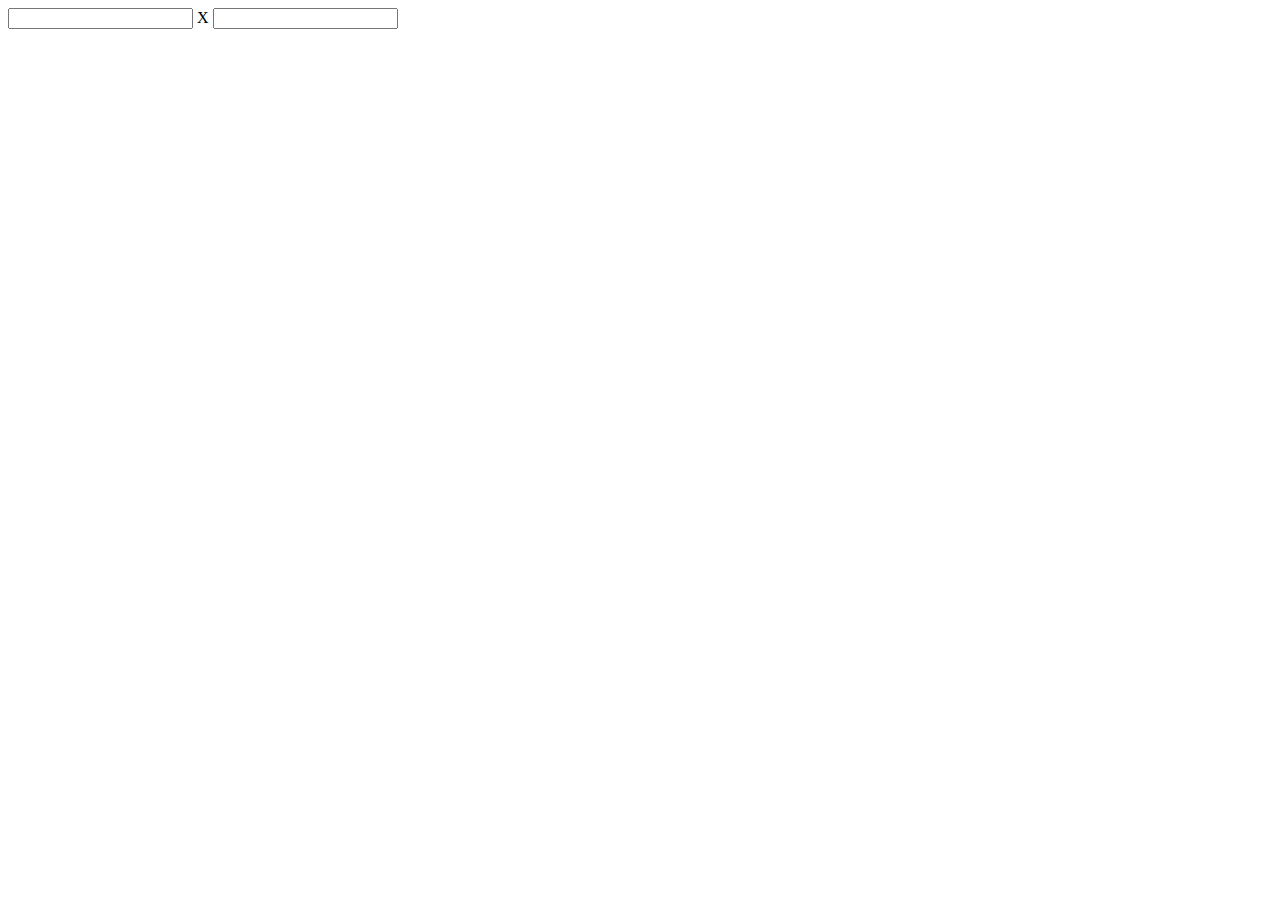
==== pertemuan2/tugas.html @ a256a2a0 "first repi" ====
<!DOCTYPE html>
<html>
<head>
	<meta charset="utf-8"/>
	<title>selector</title>
</head>
<body>
<input type="text" id="var1" /> 
<!-- opt = <input type="text" id="operator" /> <br/> -->
X 
<input type="text" id="var2" />
<h1 id="target"></h1>

<script type="text/javascript" src="jquery.js"></script>
<script type="text/javascript" src="tugas.js"></script>
</body>
</html>
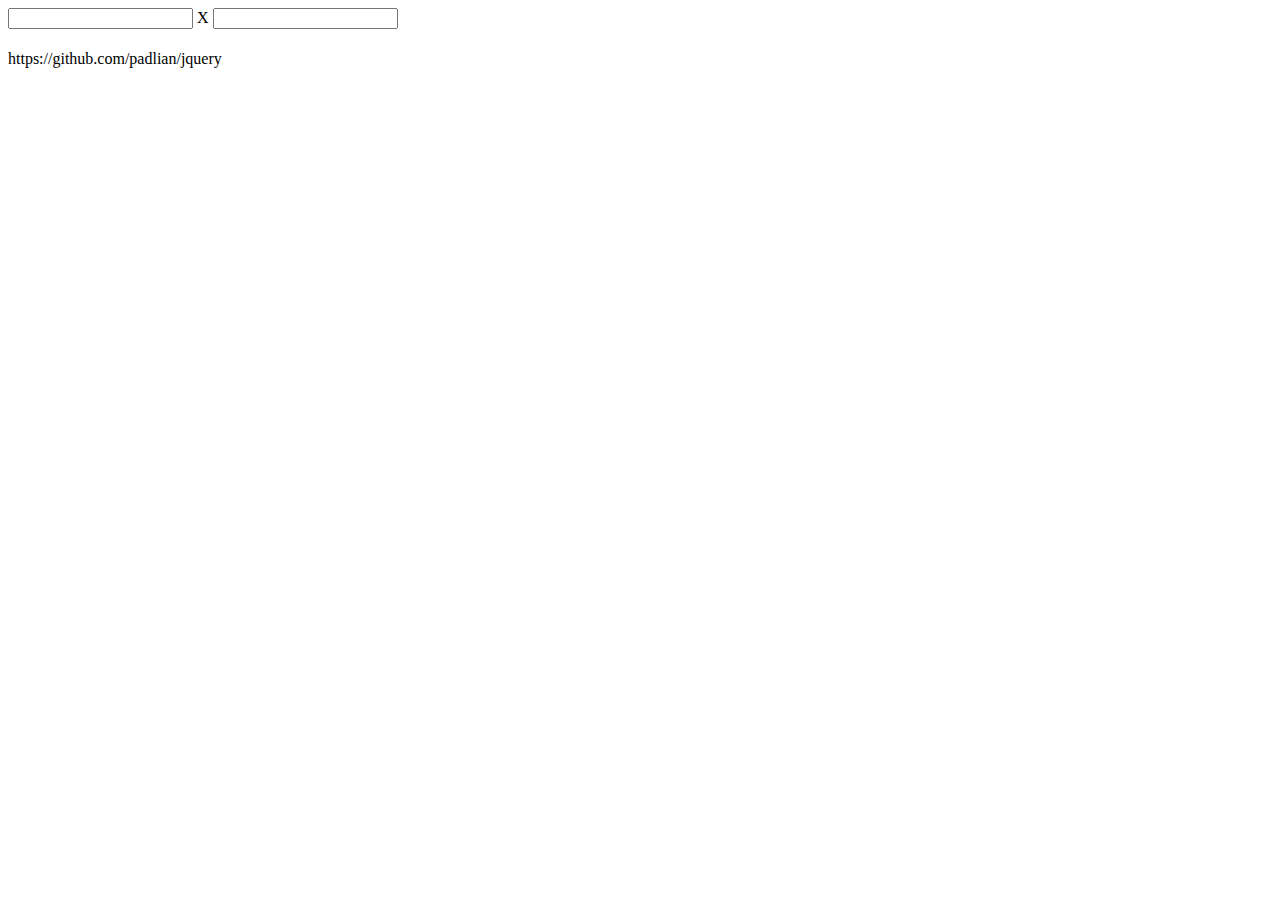
==== commit 5eb1758f: "ok" ====
--- a/pertemuan2/tugas.html
+++ b/pertemuan2/tugas.html
@@ -14,4 +14,6 @@
 <script type="text/javascript" src="jquery.js"></script>
 <script type="text/javascript" src="tugas.js"></script>
 </body>
-</html>+</html>
+
+https://github.com/padlian/jquery